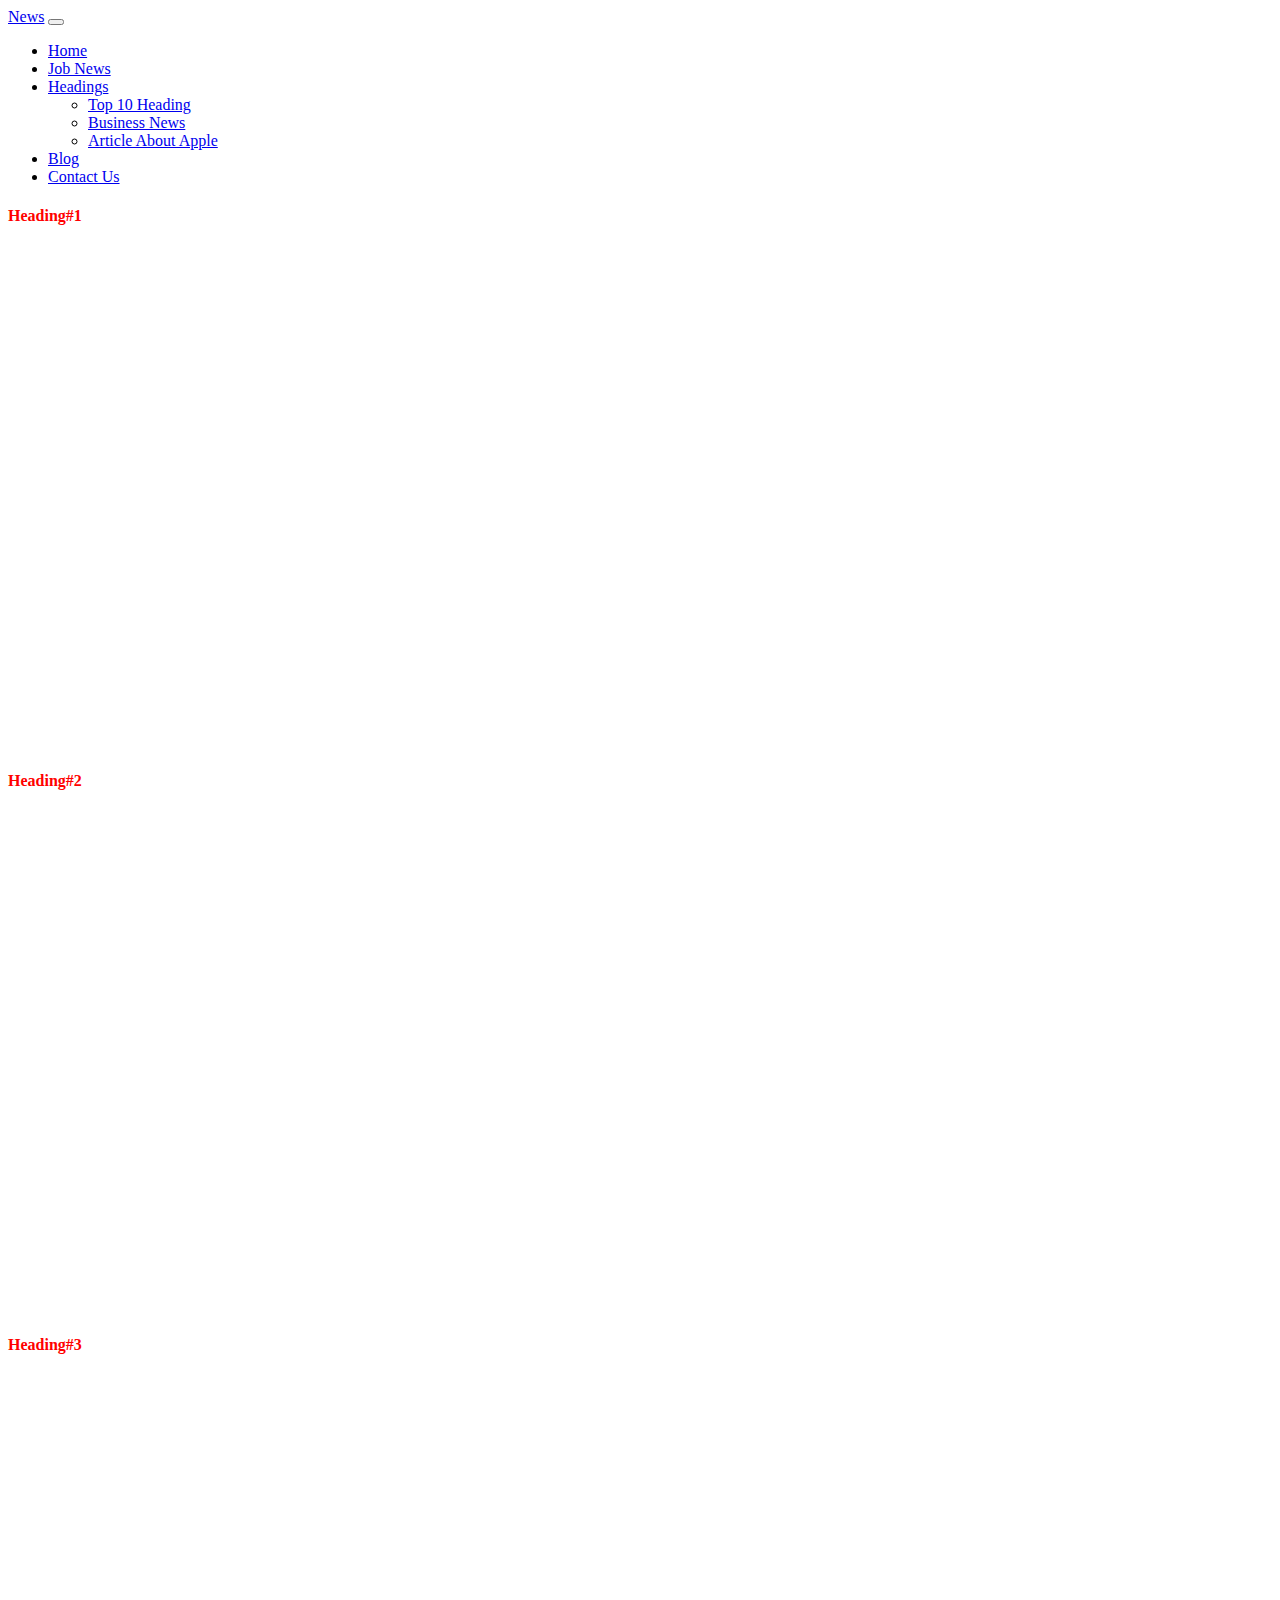
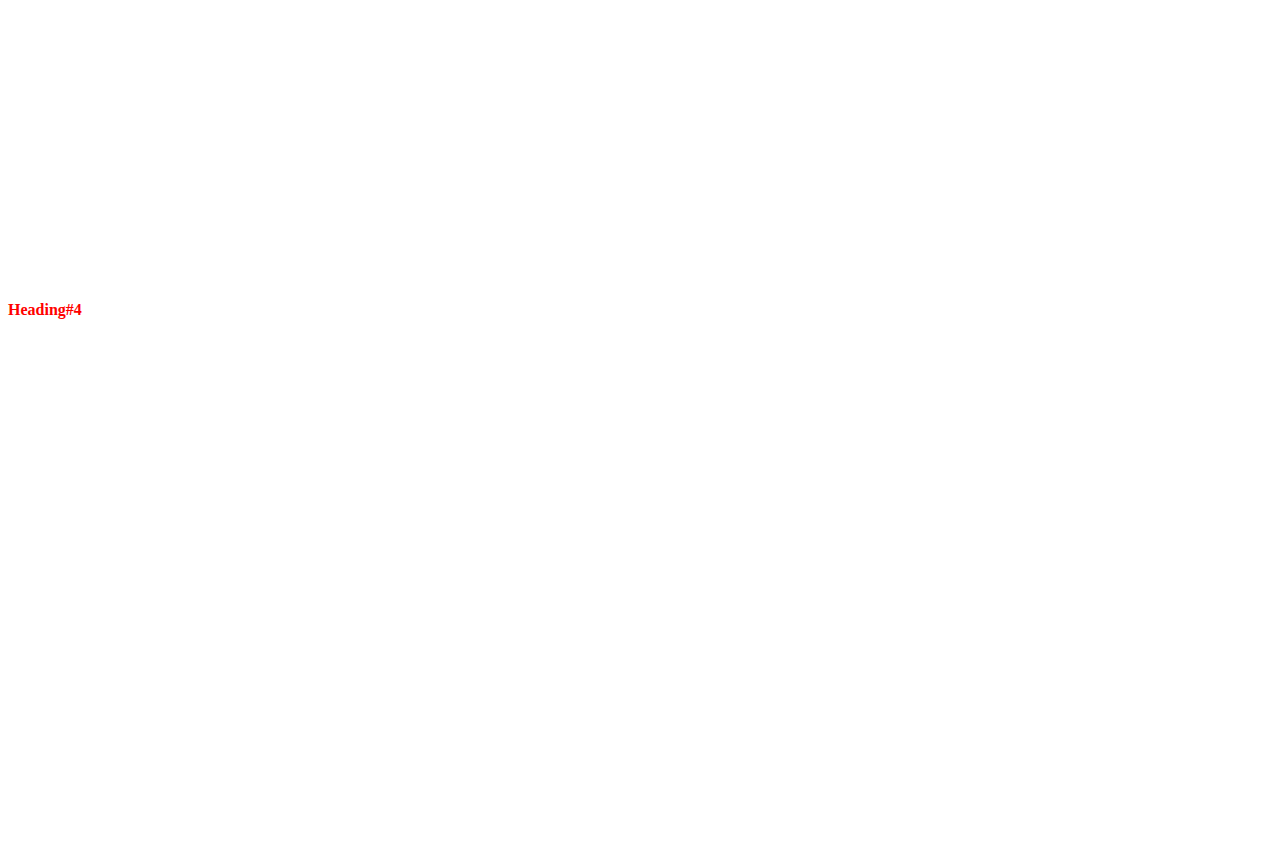
==== index.html @ 075f365e "comitted" ====
<!DOCTYPE html>
<html lang="en">
  <head>
    <meta charset="UTF-8" />
    <meta http-equiv="X-UA-Compatible" content="IE=edge" />
    <meta name="viewport" content="width=device-width, initial-scale=1.0" />
    <title>News Website</title>
    <link rel="stylesheet" href="style.css" />
    <link
      href="https://cdn.jsdelivr.net/npm/bootstrap@5.2.3/dist/css/bootstrap.min.css"
      rel="stylesheet"
      integrity="sha384-rbsA2VBKQhggwzxH7pPCaAqO46MgnOM80zW1RWuH61DGLwZJEdK2Kadq2F9CUG65"
      crossorigin="anonymous"
    />
    <style>
      iframe {
        width: 100%;
        height: 240px;
        border-radius:10px;
      }
      @media screen  and (min-width: 640px) {
        iframe {
          width: 70%;
          height: 500px;
          border-radius:10px;
        }
      }
        
    </style>


  </head>
  <body class="bg-dark">
    <div class="container">

  <!-- ------Navbar----- -->
    <nav class="navbar navbar-expand-lg bg-light">
        <div class="container-fluid">
          <a class="navbar-brand" href="#">News</a>
          <button class="navbar-toggler" type="button" data-bs-toggle="collapse" data-bs-target="#navbarSupportedContent" aria-controls="navbarSupportedContent" aria-expanded="false" aria-label="Toggle navigation">
            <span class="navbar-toggler-icon"></span>
          </button>
          <div class="collapse navbar-collapse" id="navbarSupportedContent">
            <ul class="navbar-nav me-auto mb-2 mb-lg-0">
              <li class="nav-item">
                <a class="nav-link active" aria-current="page" href="#">Home</a>
              </li>
              <li class="nav-item">
                <a class="nav-link" href="#">Job News</a>
              </li>
              <li class="nav-item dropdown">
                <a class="nav-link dropdown-toggle" href="#" role="button" data-bs-toggle="dropdown" aria-expanded="false">
                  Headings
                </a>
                <ul class="dropdown-menu">
                  <li><a class="dropdown-item" href="./Top-Heading.html">Top 10 Heading</a></li>
                  <li><a class="dropdown-item" href="#">Business News</a></li>
                  <li><a class="dropdown-item" href="#">Article About Apple </a></li>
                </ul>
              </li>
              <li class="nav-item">
                <a class="nav-link" href="#">Blog</a>
              </li>
              <li class="nav-item">
                <a class="nav-link" href="#">Contact Us</a>
              </li>
            </ul>
          </div>
        </div>
    </nav>

  <!-- ------Display Video Embeded From YouTube------ -->
    <div class="container text-center ">
      <h4 style="color: red">Heading#1</h4>
      <iframe  src="https://www.youtube.com/embed/M9i0ezRY0BM" title="YouTube video player" frameborder="0" allow="accelerometer; autoplay; clipboard-write; encrypted-media; gyroscope; picture-in-picture" allowfullscreen id ="Video"></iframe>
    </div>
    <div class="container text-center">
      <h4 style="color: red">Heading#2</h4>
      <iframe  src="https://www.youtube.com/embed/M9i0ezRY0BM" title="YouTube video player" frameborder="0" allow="accelerometer; autoplay; clipboard-write; encrypted-media; gyroscope; picture-in-picture" allowfullscreen id ="Video"></iframe>
    </div>
    <div class="container text-center">
      <h4 style="color: red">Heading#3</h4>
      <iframe src="https://www.youtube.com/embed/M9i0ezRY0BM" title="YouTube video player" frameborder="0" allow="accelerometer; autoplay; clipboard-write; encrypted-media; gyroscope; picture-in-picture" allowfullscreen id ="Video"></iframe>
    </div>
    <div class="container text-center">
      <h4 style="color: red">Heading#4</h4>
      <iframe  src="https://www.youtube.com/embed/M9i0ezRY0BM" title="YouTube video player" frameborder="0" allow="accelerometer; autoplay; clipboard-write; encrypted-media; gyroscope; picture-in-picture" allowfullscreen id ="Video"></iframe>
    </div>


  </div>
    <script src="index.js"></script>
    <script
      src="https://cdn.jsdelivr.net/npm/bootstrap@5.2.3/dist/js/bootstrap.bundle.min.js"
      integrity="sha384-kenU1KFdBIe4zVF0s0G1M5b4hcpxyD9F7jL+jjXkk+Q2h455rYXK/7HAuoJl+0I4"
      crossorigin="anonymous"
    ></script>
  </body>
</html>
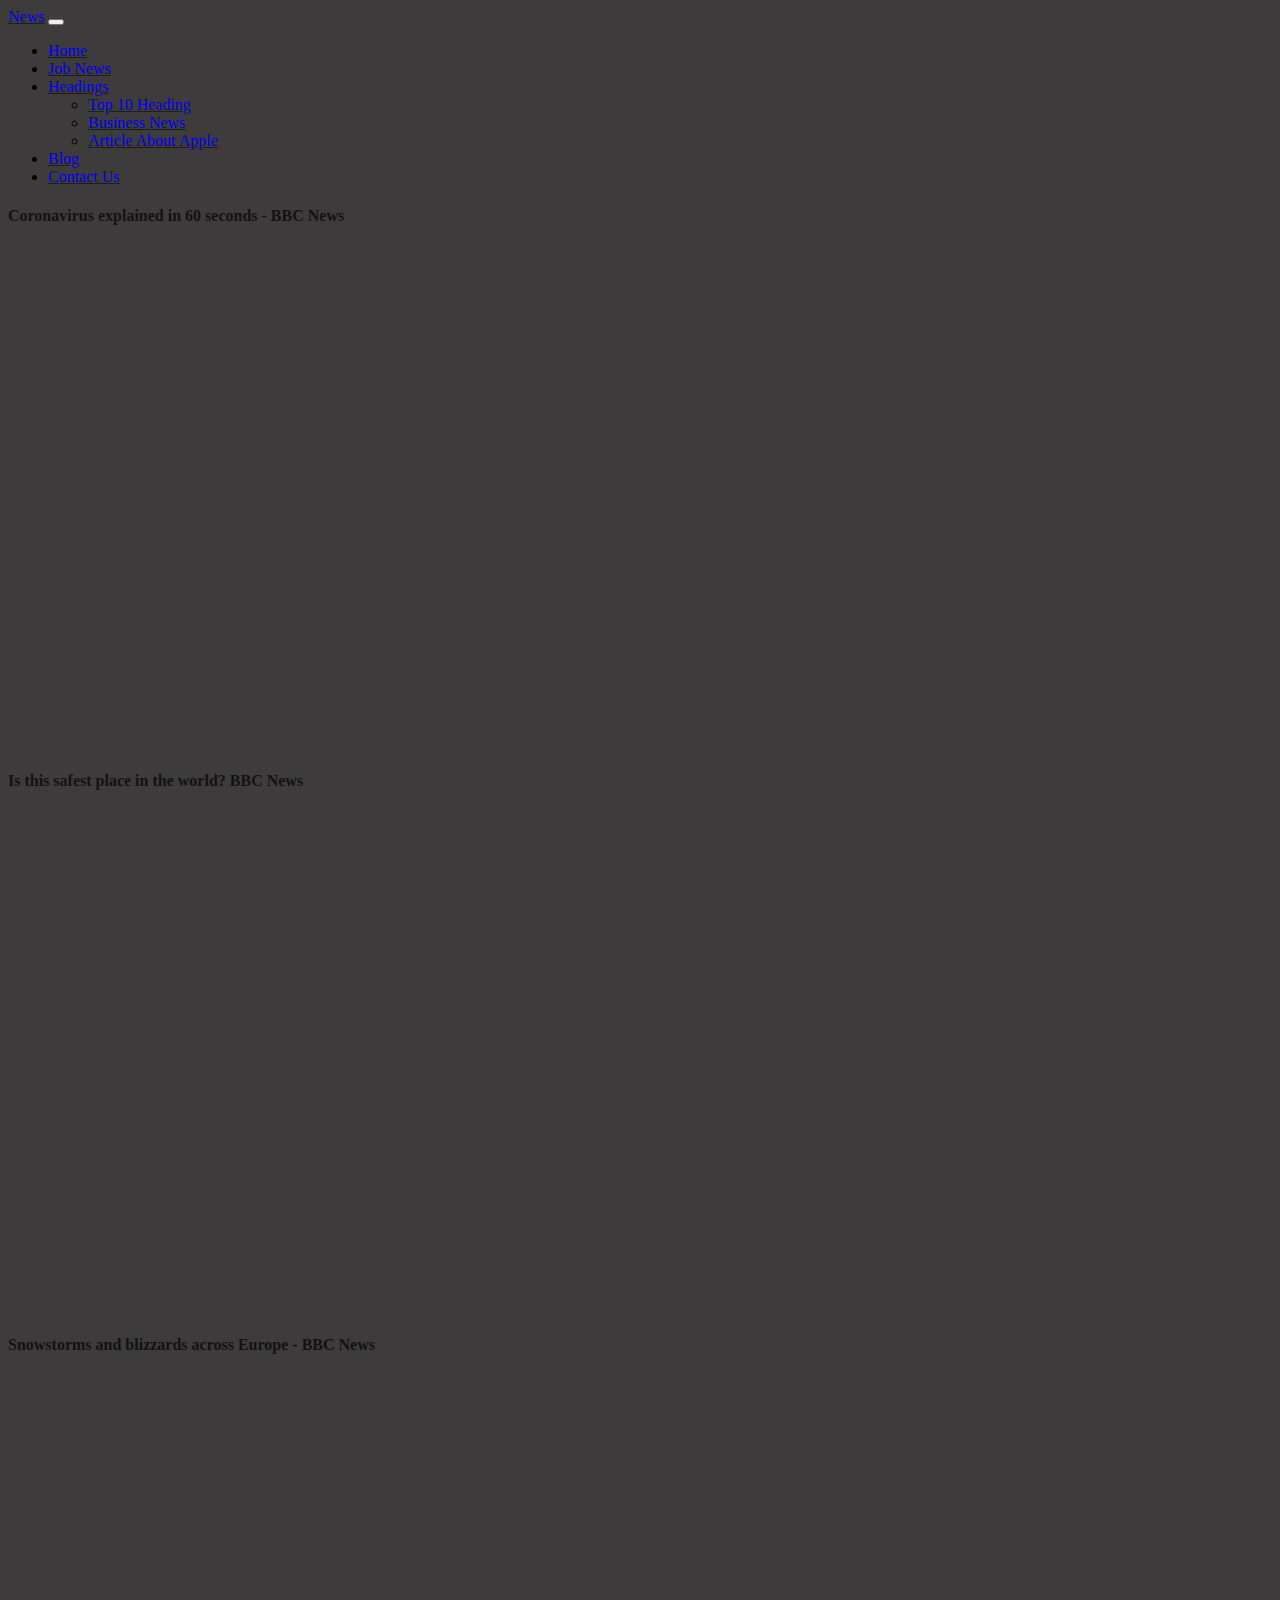
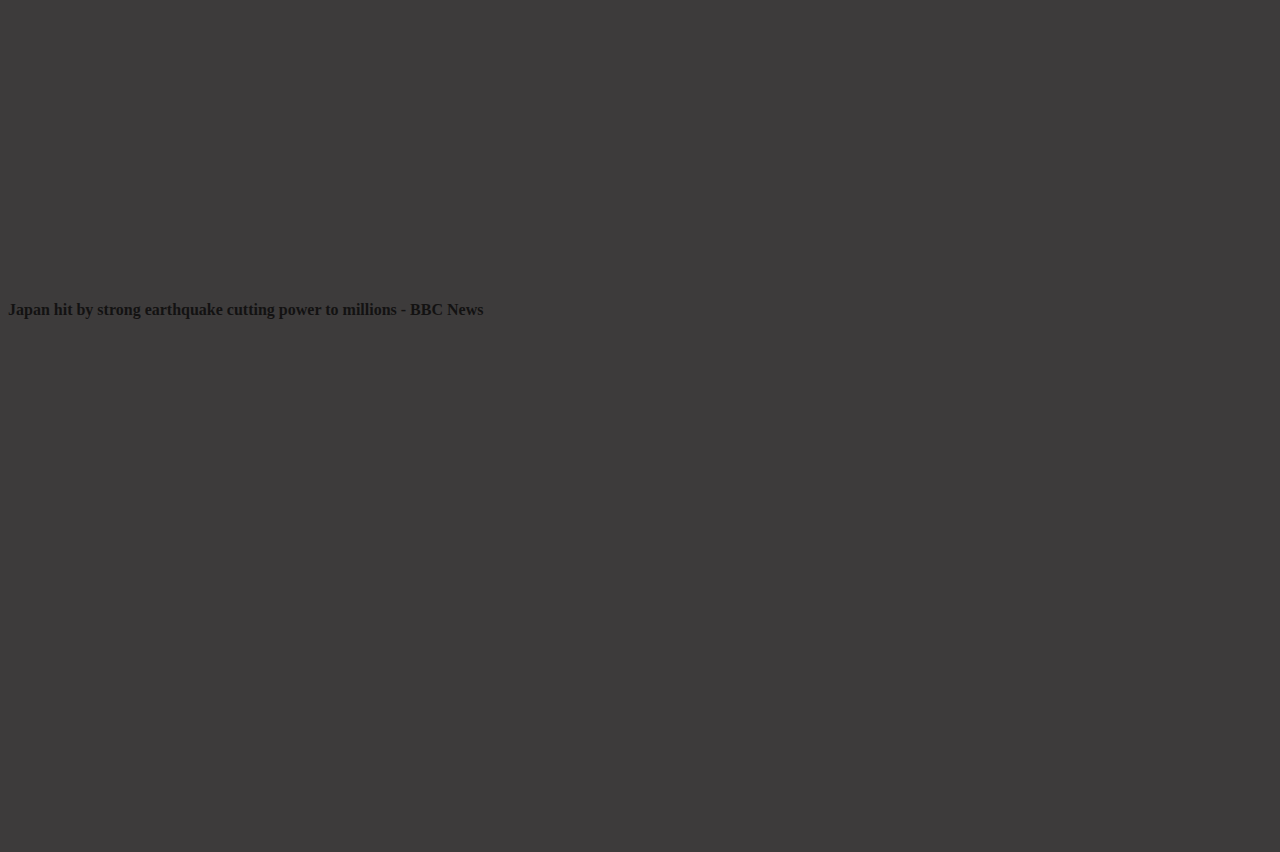
==== commit b34928ac: "updated" ====
--- a/index.html
+++ b/index.html
@@ -5,7 +5,6 @@
     <meta http-equiv="X-UA-Compatible" content="IE=edge" />
     <meta name="viewport" content="width=device-width, initial-scale=1.0" />
     <title>News Website</title>
-    <link rel="stylesheet" href="style.css" />
     <link
       href="https://cdn.jsdelivr.net/npm/bootstrap@5.2.3/dist/css/bootstrap.min.css"
       rel="stylesheet"
@@ -13,6 +12,10 @@
       crossorigin="anonymous"
     />
     <style>
+
+      body{
+        background-color: rgb(61, 59, 59);
+      }
       iframe {
         width: 100%;
         height: 240px;
@@ -30,7 +33,7 @@
 
 
   </head>
-  <body class="bg-dark">
+  <body >
     <div class="container">
 
   <!-- ------Navbar----- -->
@@ -54,7 +57,7 @@
                 </a>
                 <ul class="dropdown-menu">
                   <li><a class="dropdown-item" href="./Top-Heading.html">Top 10 Heading</a></li>
-                  <li><a class="dropdown-item" href="#">Business News</a></li>
+                  <li><a class="dropdown-item" href="./Bussines-news.html">Business News</a></li>
                   <li><a class="dropdown-item" href="#">Article About Apple </a></li>
                 </ul>
               </li>
@@ -71,23 +74,19 @@
 
   <!-- ------Display Video Embeded From YouTube------ -->
     <div class="container text-center ">
-      <h4 style="color: red">Heading#1</h4>
-      <iframe  src="https://www.youtube.com/embed/M9i0ezRY0BM" title="YouTube video player" frameborder="0" allow="accelerometer; autoplay; clipboard-write; encrypted-media; gyroscope; picture-in-picture" allowfullscreen id ="Video"></iframe>
+      <h4 style="color: rgb(19, 18, 18)">Coronavirus explained in 60 seconds - BBC News</h4>
+      <iframe  src="https://www.youtube.com/embed/ArFQdvF8vDE" title="YouTube video player" frameborder="0" allow="accelerometer; autoplay; clipboard-write; encrypted-media; gyroscope; picture-in-picture" allowfullscreen></iframe>    </div>
+    <div class="container text-center">
+      <h4 style="color: rgb(19, 18, 18)">Is this safest place in the world? BBC News</h4>
+      <iframe  src="https://www.youtube.com/embed/0aqiPyTJv8E" title="YouTube video player" frameborder="0" allow="accelerometer; autoplay; clipboard-write; encrypted-media; gyroscope; picture-in-picture" allowfullscreen></iframe>
     </div>
     <div class="container text-center">
-      <h4 style="color: red">Heading#2</h4>
-      <iframe  src="https://www.youtube.com/embed/M9i0ezRY0BM" title="YouTube video player" frameborder="0" allow="accelerometer; autoplay; clipboard-write; encrypted-media; gyroscope; picture-in-picture" allowfullscreen id ="Video"></iframe>
+      <h4 style="color: rgb(19, 18, 18)">Snowstorms and blizzards across Europe - BBC News</h4>
+      <iframe  src="https://www.youtube.com/embed/GmN2cGo3dSs" title="YouTube video player" frameborder="0" allow="accelerometer; autoplay; clipboard-write; encrypted-media; gyroscope; picture-in-picture" allowfullscreen></iframe>
     </div>
     <div class="container text-center">
-      <h4 style="color: red">Heading#3</h4>
-      <iframe src="https://www.youtube.com/embed/M9i0ezRY0BM" title="YouTube video player" frameborder="0" allow="accelerometer; autoplay; clipboard-write; encrypted-media; gyroscope; picture-in-picture" allowfullscreen id ="Video"></iframe>
-    </div>
-    <div class="container text-center">
-      <h4 style="color: red">Heading#4</h4>
-      <iframe  src="https://www.youtube.com/embed/M9i0ezRY0BM" title="YouTube video player" frameborder="0" allow="accelerometer; autoplay; clipboard-write; encrypted-media; gyroscope; picture-in-picture" allowfullscreen id ="Video"></iframe>
-    </div>
-
-
+      <h4 style="color: rgb(19, 18, 18)">Japan hit by strong earthquake cutting power to millions - BBC News</h4>
+      <iframe  src="https://www.youtube.com/embed/N7BAXfvMtck" title="YouTube video player" frameborder="0" allow="accelerometer; autoplay; clipboard-write; encrypted-media; gyroscope; picture-in-picture" allowfullscreen></iframe>    </div>
   </div>
     <script src="index.js"></script>
     <script
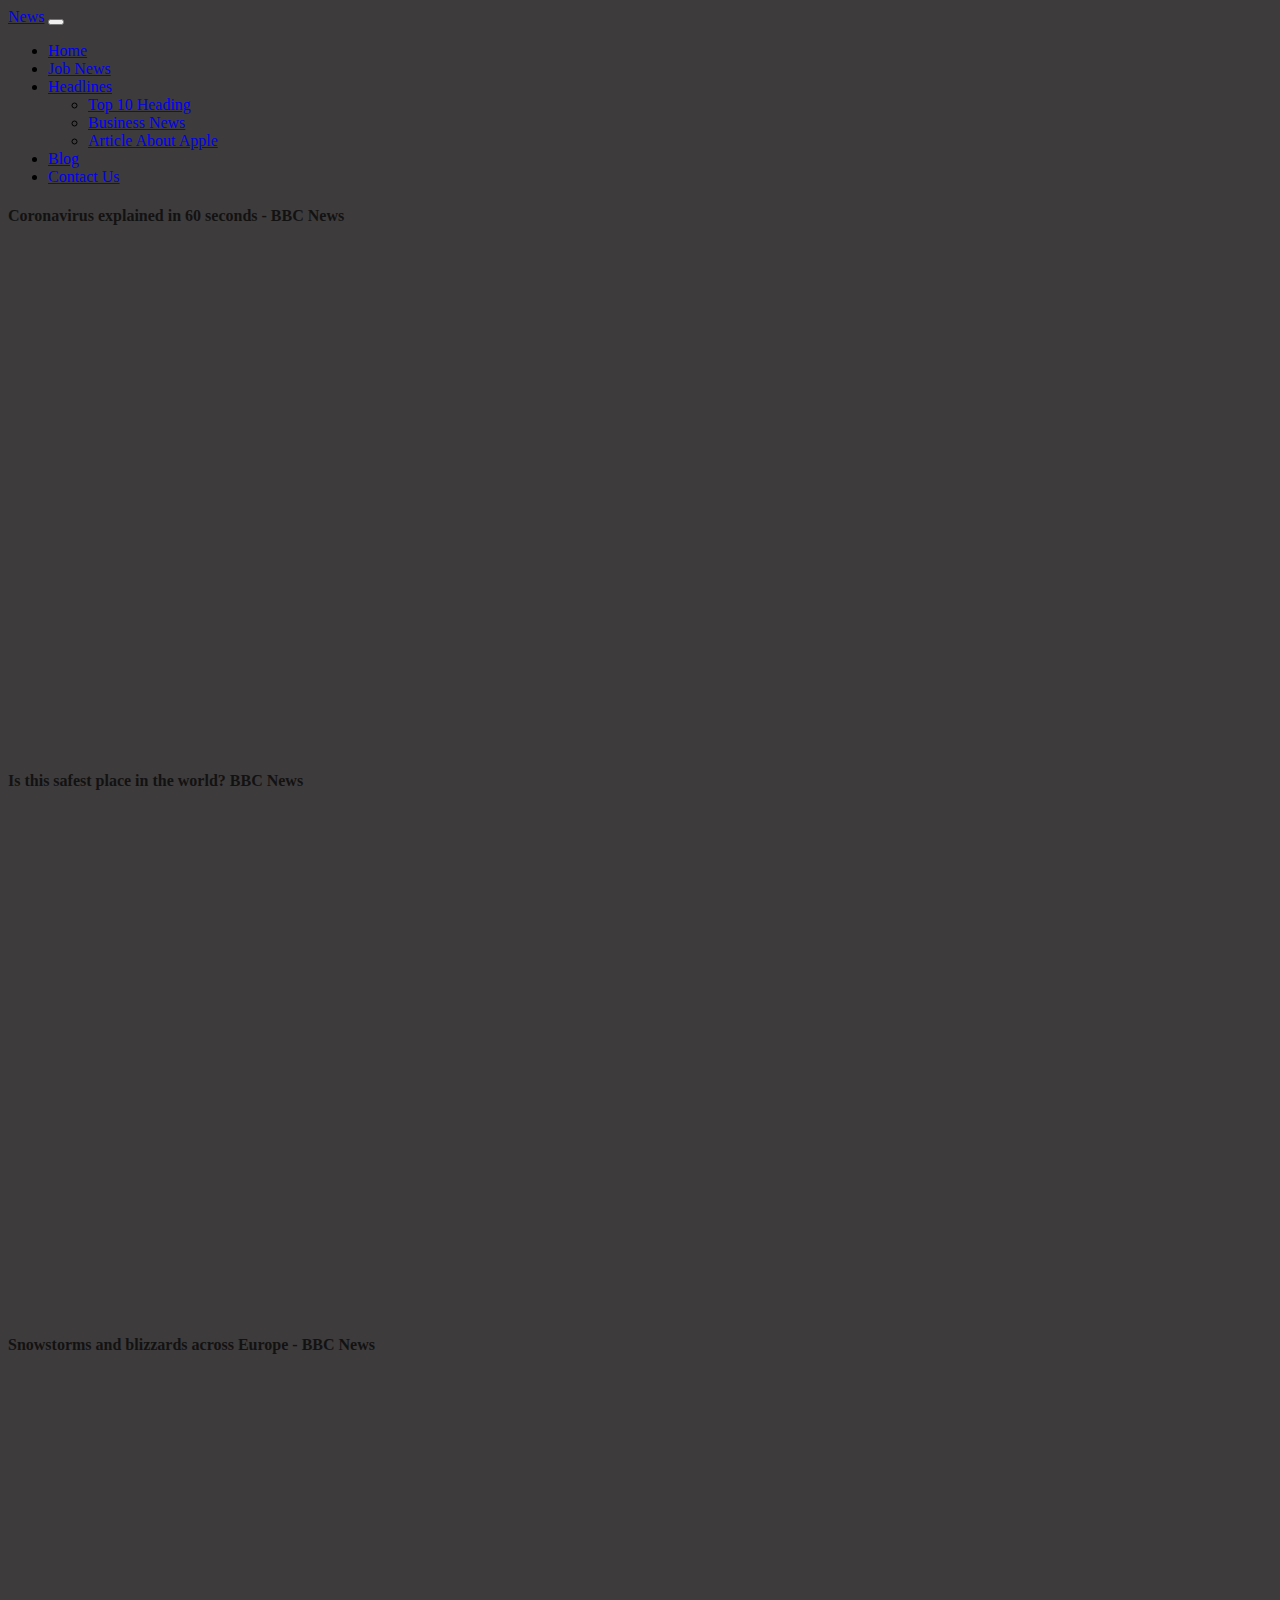
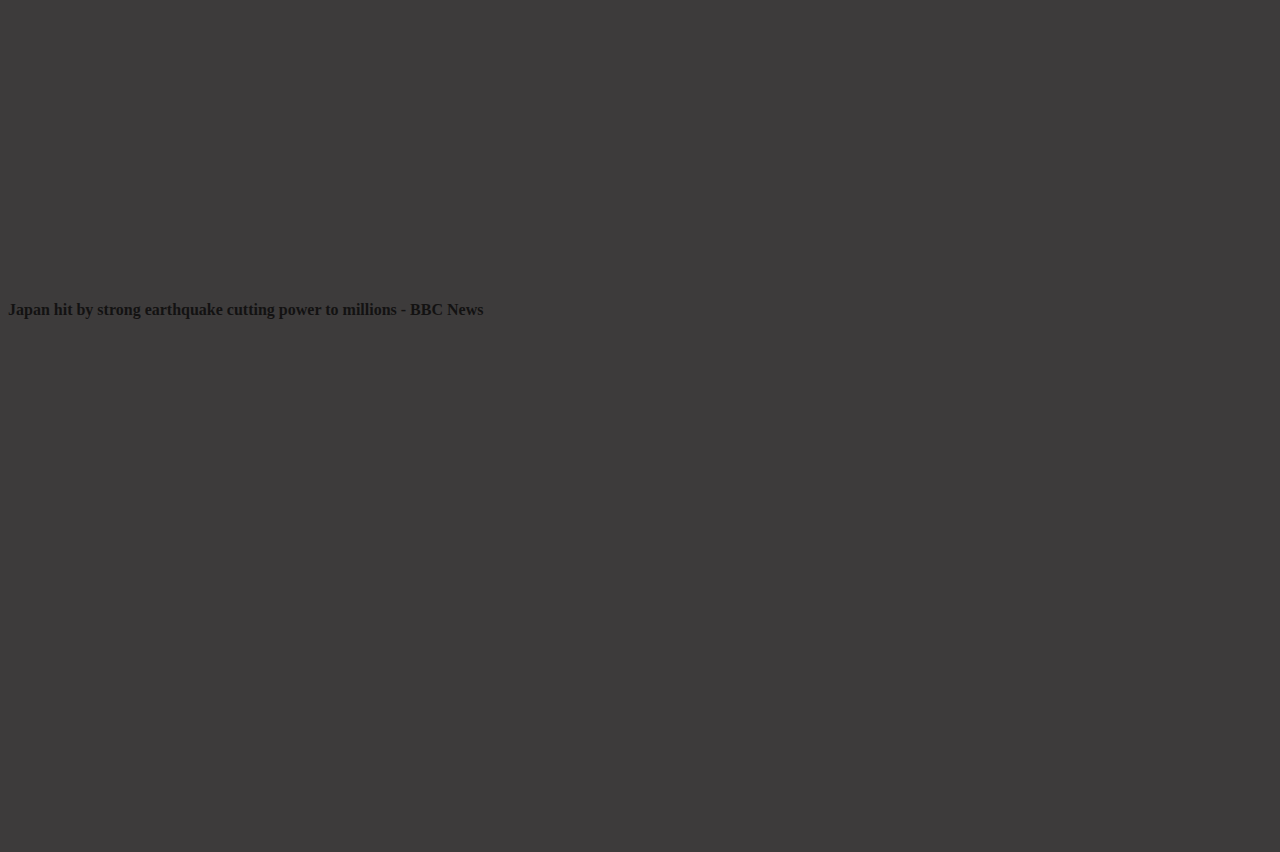
==== commit 56a5ec23: "ok" ====
--- a/index.html
+++ b/index.html
@@ -53,7 +53,7 @@
               </li>
               <li class="nav-item dropdown">
                 <a class="nav-link dropdown-toggle" href="#" role="button" data-bs-toggle="dropdown" aria-expanded="false">
-                  Headings
+                  Headlines
                 </a>
                 <ul class="dropdown-menu">
                   <li><a class="dropdown-item" href="./Top-Heading.html">Top 10 Heading</a></li>
